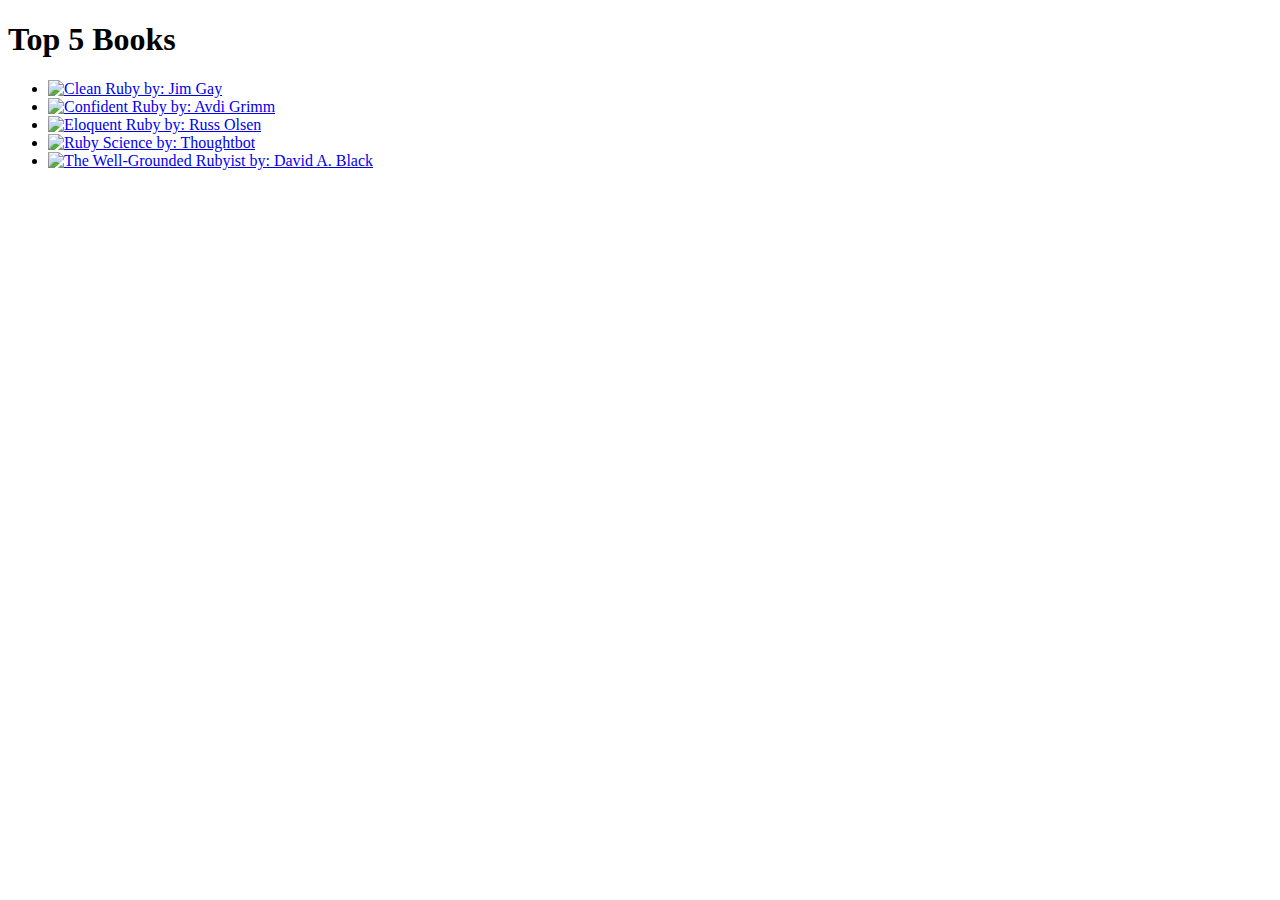
==== index.html @ 024a14f4 "Site Homepage created" ====
<!DOCTYPE html>
<html>
  <head>
    <meta charset="UTF-8">
    <title>Jillianne's Book Review!</title>
 </head>
 <!-- <nav></nav> -->
 <body>
   <p>
     <h1>Top 5 Books</h1>
     <ul> 
       <li><a href="https://www.goodreads.com/book/show/14438307-clean-ruby?from_search=true"><img src="images/cover-clean_ruby.jpg" alt="Clean Ruby by: Jim Gay" height="412" width="318"/></a></li>
       <li><a href="https://www.goodreads.com/book/show/15847933-confident-ruby?from_search=true"><img src="images/cover-confident_ruby.jpg" alt="Confident Ruby by: Avdi Grimm" height="412" width="318"/></a></li>
       <li><a href="https://www.goodreads.com/book/show/9364729-eloquent-ruby?from_search=true"><img src="images/cover-eloquent_ruby.jpg" alt="Eloquent Ruby by: Russ Olsen" height="400" width="306"/></a></li>
       <li><a href="https://www.goodreads.com/book/show/16720439-ruby-science?from_search=true"><img src="images/cover-ruby_science.jpg" alt="Ruby Science by: Thoughtbot" height="410" width="318"/></a></li>
       <li><a href="https://www.goodreads.com/book/show/3892688-the-well-grounded-rubyist"><img src="images/cover-well_grounded_rubyist.jpg" alt="The Well-Grounded Rubyist by: David A. Black" height="399" width="318" /></a></li>
     </ul>
    </p>
 </body>



</html>
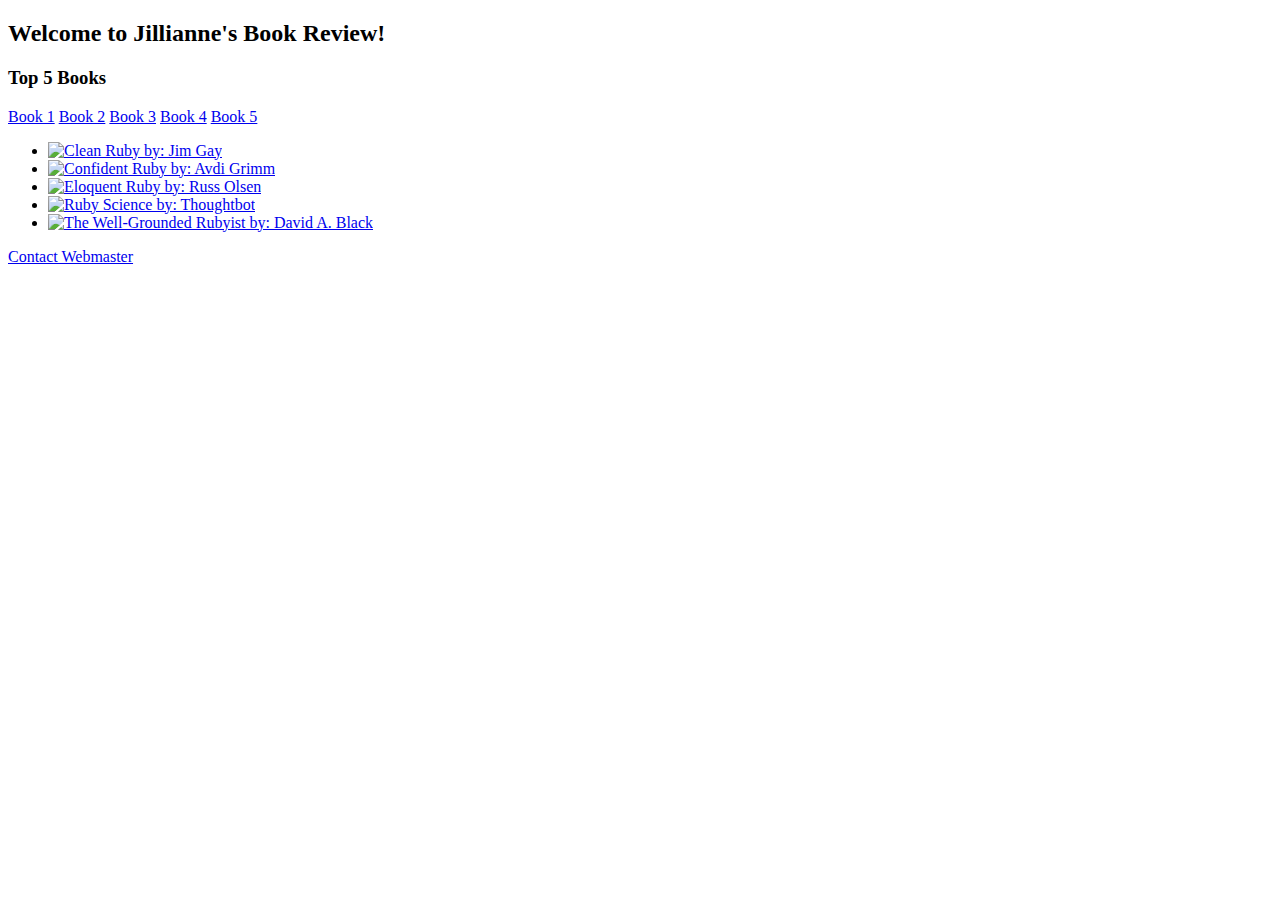
==== commit d4ddfc54: "Wave 1 complete" ====
--- a/index.html
+++ b/index.html
@@ -4,20 +4,27 @@
     <meta charset="UTF-8">
     <title>Jillianne's Book Review!</title>
  </head>
- <!-- <nav></nav> -->
  <body>
-   <p>
-     <h1>Top 5 Books</h1>
+     <p>
+     <h2>Welcome to Jillianne's Book Review!</h2>
+     <h3>Top 5 Books</h3>
+     <nav>
+       <a href="#review1">Book 1</a>
+       <a href="#review2">Book 2</a>
+       <a href="#review3">Book 3</a>
+       <a href="#review4">Book 4</a>
+       <a href="#review5">Book 5</a>
+     </nav>
      <ul> 
-       <li><a href="https://www.goodreads.com/book/show/14438307-clean-ruby?from_search=true"><img src="images/cover-clean_ruby.jpg" alt="Clean Ruby by: Jim Gay" height="412" width="318"/></a></li>
-       <li><a href="https://www.goodreads.com/book/show/15847933-confident-ruby?from_search=true"><img src="images/cover-confident_ruby.jpg" alt="Confident Ruby by: Avdi Grimm" height="412" width="318"/></a></li>
-       <li><a href="https://www.goodreads.com/book/show/9364729-eloquent-ruby?from_search=true"><img src="images/cover-eloquent_ruby.jpg" alt="Eloquent Ruby by: Russ Olsen" height="400" width="306"/></a></li>
-       <li><a href="https://www.goodreads.com/book/show/16720439-ruby-science?from_search=true"><img src="images/cover-ruby_science.jpg" alt="Ruby Science by: Thoughtbot" height="410" width="318"/></a></li>
-       <li><a href="https://www.goodreads.com/book/show/3892688-the-well-grounded-rubyist"><img src="images/cover-well_grounded_rubyist.jpg" alt="The Well-Grounded Rubyist by: David A. Black" height="399" width="318" /></a></li>
+       <li id="review1"><a href="https://www.goodreads.com/book/show/14438307-clean-ruby?from_search=true"><img src="images/cover-clean_ruby.jpg" alt="Clean Ruby by: Jim Gay" height="412" width="318"/></a></li>
+       <li id="review2"><a href="https://www.goodreads.com/book/show/15847933-confident-ruby?from_search=true"><img src="images/cover-confident_ruby.jpg" alt="Confident Ruby by: Avdi Grimm" height="412" width="318"/></a></li>
+       <li id="review3"><a href="eloquent-ruby.html"><img src="images/cover-eloquent_ruby.jpg" alt="Eloquent Ruby by: Russ Olsen" height="400" width="306"/></a></li>
+       <li id="review4"><a href="https://www.goodreads.com/book/show/16720439-ruby-science?from_search=true"><img src="images/cover-ruby_science.jpg" alt="Ruby Science by: Thoughtbot" height="410" width="318"/></a></li>
+       <li id="review5"><a href="https://www.goodreads.com/book/show/3892688-the-well-grounded-rubyist"><img src="images/cover-well_grounded_rubyist.jpg" alt="The Well-Grounded Rubyist by: David A. Black" height="399" width="318" /></a></li>
      </ul>
     </p>
  </body>
 
-
+ <footer><a href= contact.html>Contact Webmaster</a></footer>
 
 </html>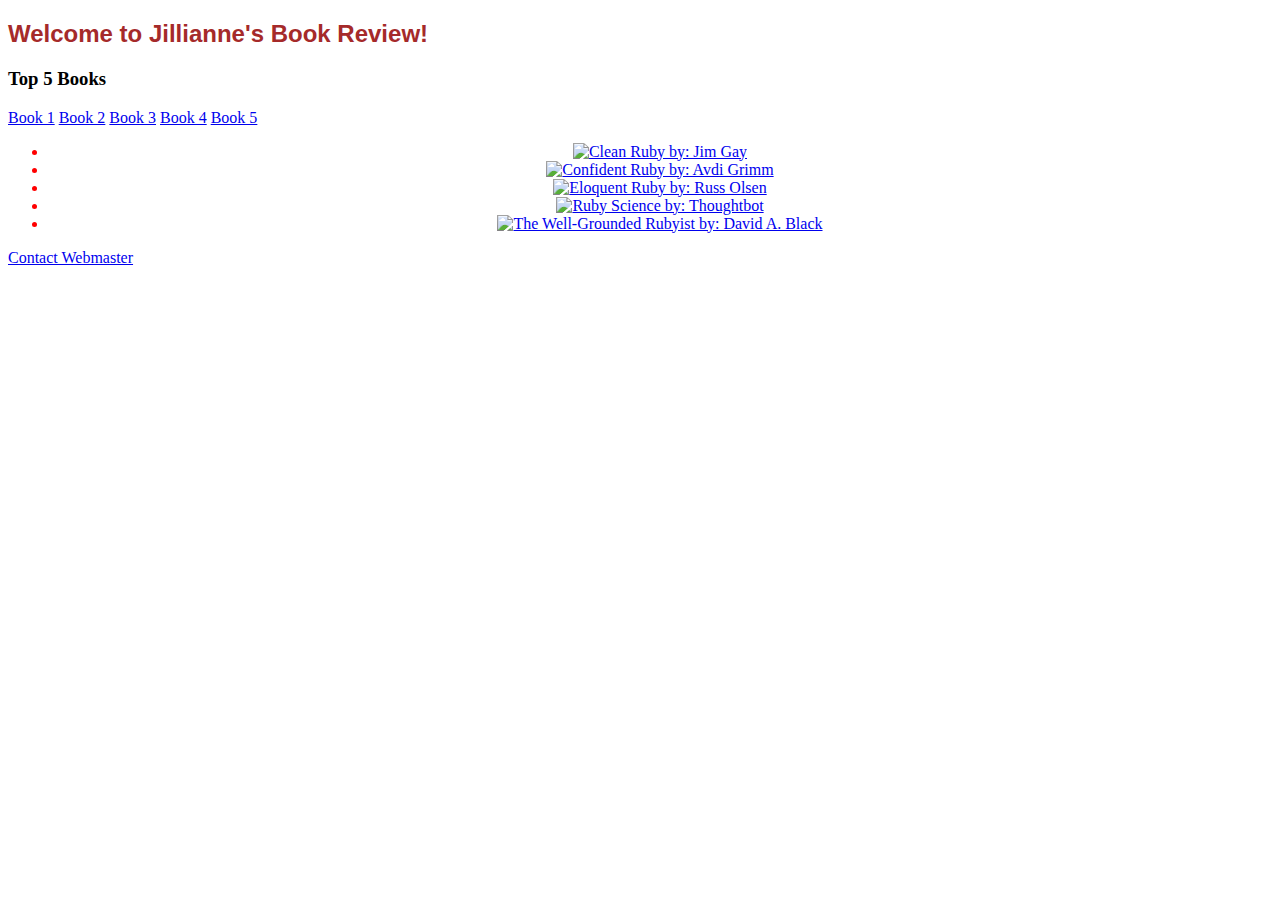
==== commit 90f24439: "Wave 2 began" ====
--- a/index.html
+++ b/index.html
@@ -3,9 +3,9 @@
   <head>
     <meta charset="UTF-8">
     <title>Jillianne's Book Review!</title>
+    <link href="styles/style.css" rel="stylesheet">
  </head>
  <body>
-     <p>
      <h2>Welcome to Jillianne's Book Review!</h2>
      <h3>Top 5 Books</h3>
      <nav>
@@ -22,7 +22,6 @@
        <li id="review4"><a href="https://www.goodreads.com/book/show/16720439-ruby-science?from_search=true"><img src="images/cover-ruby_science.jpg" alt="Ruby Science by: Thoughtbot" height="410" width="318"/></a></li>
        <li id="review5"><a href="https://www.goodreads.com/book/show/3892688-the-well-grounded-rubyist"><img src="images/cover-well_grounded_rubyist.jpg" alt="The Well-Grounded Rubyist by: David A. Black" height="399" width="318" /></a></li>
      </ul>
-    </p>
  </body>
 
  <footer><a href= contact.html>Contact Webmaster</a></footer>
--- a/styles/style.css
+++ b/styles/style.css
@@ -0,0 +1,14 @@
+h2 {
+  color: brown;
+  font-family: helvetica, sans-serif;
+}
+
+ul {
+ color: red;
+ text-align: center;
+}
+
+
+footer {
+  color: gold
+}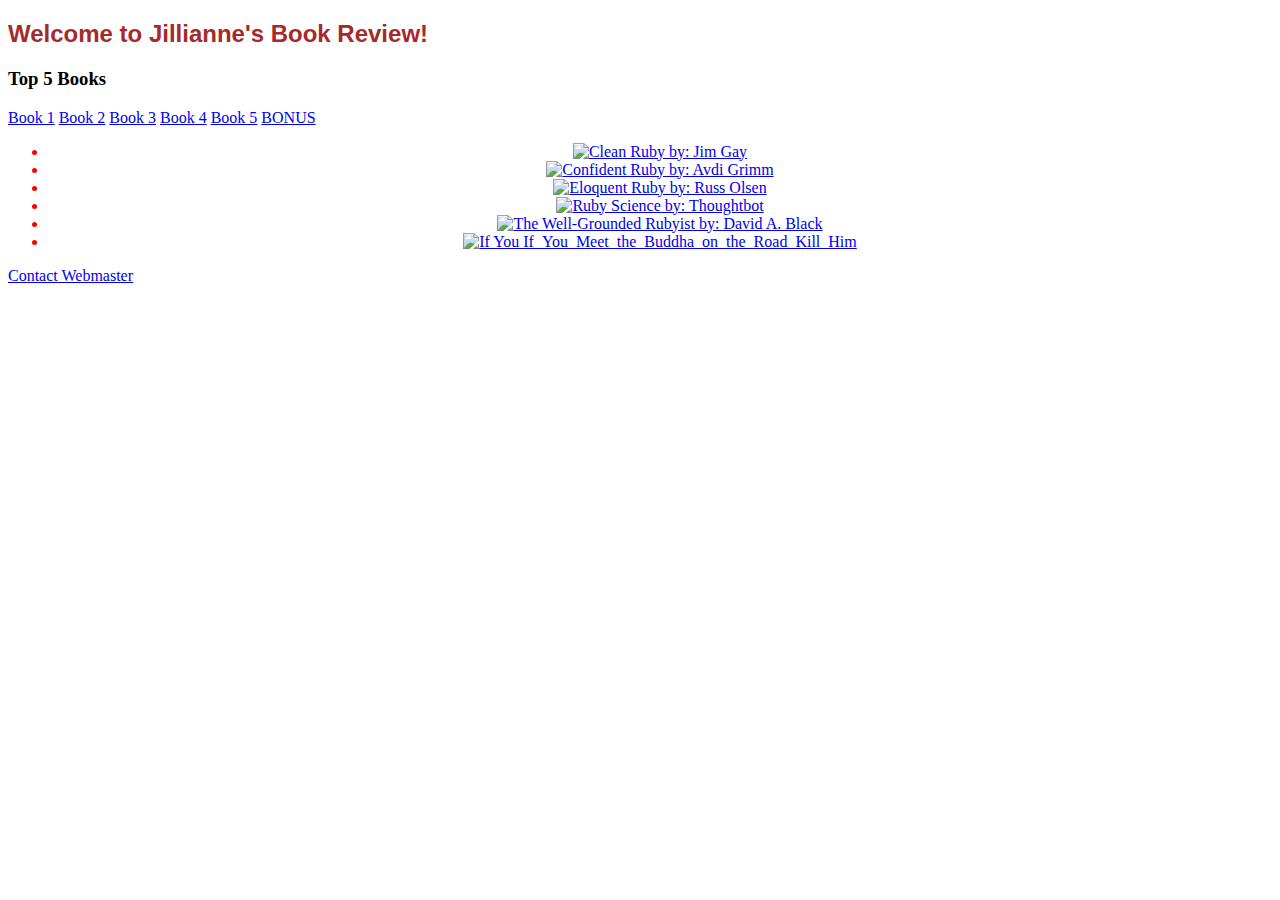
==== commit 73cfb6e9: "Bonus book added" ====
--- a/index.html
+++ b/index.html
@@ -4,6 +4,7 @@
     <meta charset="UTF-8">
     <title>Jillianne's Book Review!</title>
     <link href="styles/style.css" rel="stylesheet">
+    <link href="styles/index.css" rel="stylesheet">
  </head>
  <body>
      <h2>Welcome to Jillianne's Book Review!</h2>
@@ -14,13 +15,15 @@
        <a href="#review3">Book 3</a>
        <a href="#review4">Book 4</a>
        <a href="#review5">Book 5</a>
+       <a href="#review6">BONUS</a>
      </nav>
      <ul> 
-       <li id="review1"><a href="https://www.goodreads.com/book/show/14438307-clean-ruby?from_search=true"><img src="images/cover-clean_ruby.jpg" alt="Clean Ruby by: Jim Gay" height="412" width="318"/></a></li>
-       <li id="review2"><a href="https://www.goodreads.com/book/show/15847933-confident-ruby?from_search=true"><img src="images/cover-confident_ruby.jpg" alt="Confident Ruby by: Avdi Grimm" height="412" width="318"/></a></li>
-       <li id="review3"><a href="eloquent-ruby.html"><img src="images/cover-eloquent_ruby.jpg" alt="Eloquent Ruby by: Russ Olsen" height="400" width="306"/></a></li>
-       <li id="review4"><a href="https://www.goodreads.com/book/show/16720439-ruby-science?from_search=true"><img src="images/cover-ruby_science.jpg" alt="Ruby Science by: Thoughtbot" height="410" width="318"/></a></li>
-       <li id="review5"><a href="https://www.goodreads.com/book/show/3892688-the-well-grounded-rubyist"><img src="images/cover-well_grounded_rubyist.jpg" alt="The Well-Grounded Rubyist by: David A. Black" height="399" width="318" /></a></li>
+        <li><a id="review1" href="https://www.goodreads.com/book/show/14438307-clean-ruby?from_search=true"><img src="images/cover-clean_ruby.jpg" alt="Clean Ruby by: Jim Gay" height="412" width="318"/></a></li>
+        <li><a id="review2" href="https://www.goodreads.com/book/show/15847933-confident-ruby?from_search=true"><img src="images/cover-confident_ruby.jpg" alt="Confident Ruby by: Avdi Grimm" height="412" width="318"/></a></li>
+        <li><a id="review3" href="eloquent-ruby.html"><img src="images/cover-eloquent_ruby.jpg" alt="Eloquent Ruby by: Russ Olsen" height="412" width="318"/></a></li>
+        <li><a id="review4" href="https://www.goodreads.com/book/show/16720439-ruby-science?from_search=true"><img src="images/cover-ruby_science.jpg" alt="Ruby Science by: Thoughtbot" height="412" width="318"/></a></li>
+        <li><a id="review5" href="https://www.goodreads.com/book/show/3892688-the-well-grounded-rubyist"><img src="images/cover-well_grounded_rubyist.jpg" alt="The Well-Grounded Rubyist by: David A. Black" height="412" width="318"/></a></li>
+        <li><a id="review6" href="https://www.goodreads.com/book/show/119390.If_You_Meet_the_Buddha_on_the_Road_Kill_Him"><img src=images/mychosenbook.jpg alt="If You If_You_Meet_the_Buddha_on_the_Road_Kill_Him" height="412" width="318"/></a></li>
      </ul>
  </body>
 
